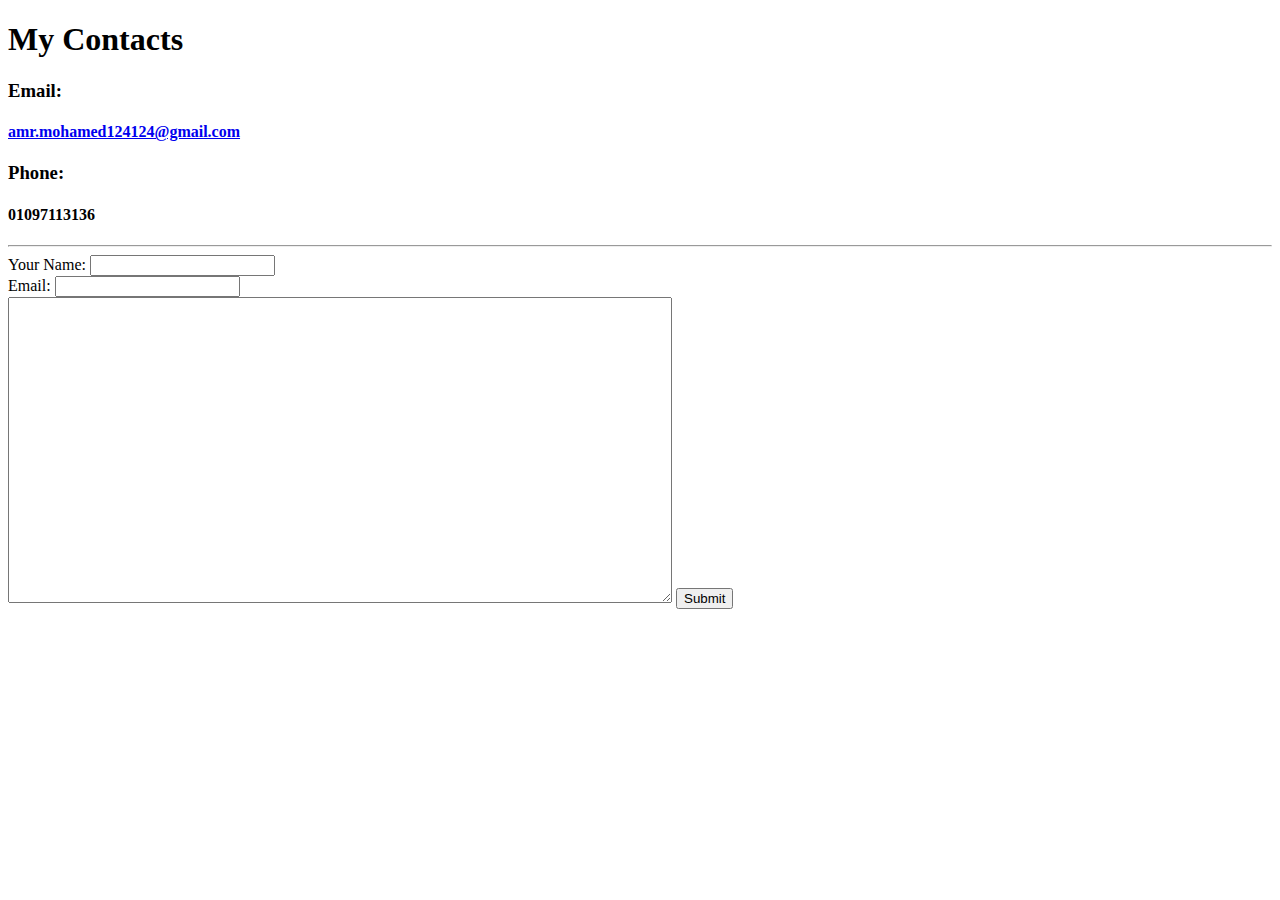
==== Contact_me.html @ 972517fc "Add initial CV website files" ====
<!DOCTYPE html>
<html lang="en">
<head>
    <meta charset="UTF-8">
    <meta http-equiv="X-UA-Compatible" content="IE=edge">
    <meta name="viewport" content="width=device-width, initial-scale=1.0">
    <title>My Contacts</title>
</head>
<body>
    <h1>My Contacts</h1>
    <h3>Email: 
        <h4> <a href="amr.mohamed124124@gmail.com"> amr.mohamed124124@gmail.com </a></h4>
    </h3>
    <h3>Phone: 
        <h4>01097113136</h4>
    </h3>
    <hr>
    <form action="mailto:amr.moahmed124124@gmail.ocm" method="post" enctype="text/plain">
        <label>Your Name:</label>
        <input type="text" name="" value=""><br>
        <label>Email:</label>
        <input type="email " name="" value=""><br>
        <textarea name="Name" cols="80" rows="20"></textarea>
        <input type="submit" name="" value="Submit">
    </form>
</body>
</html>
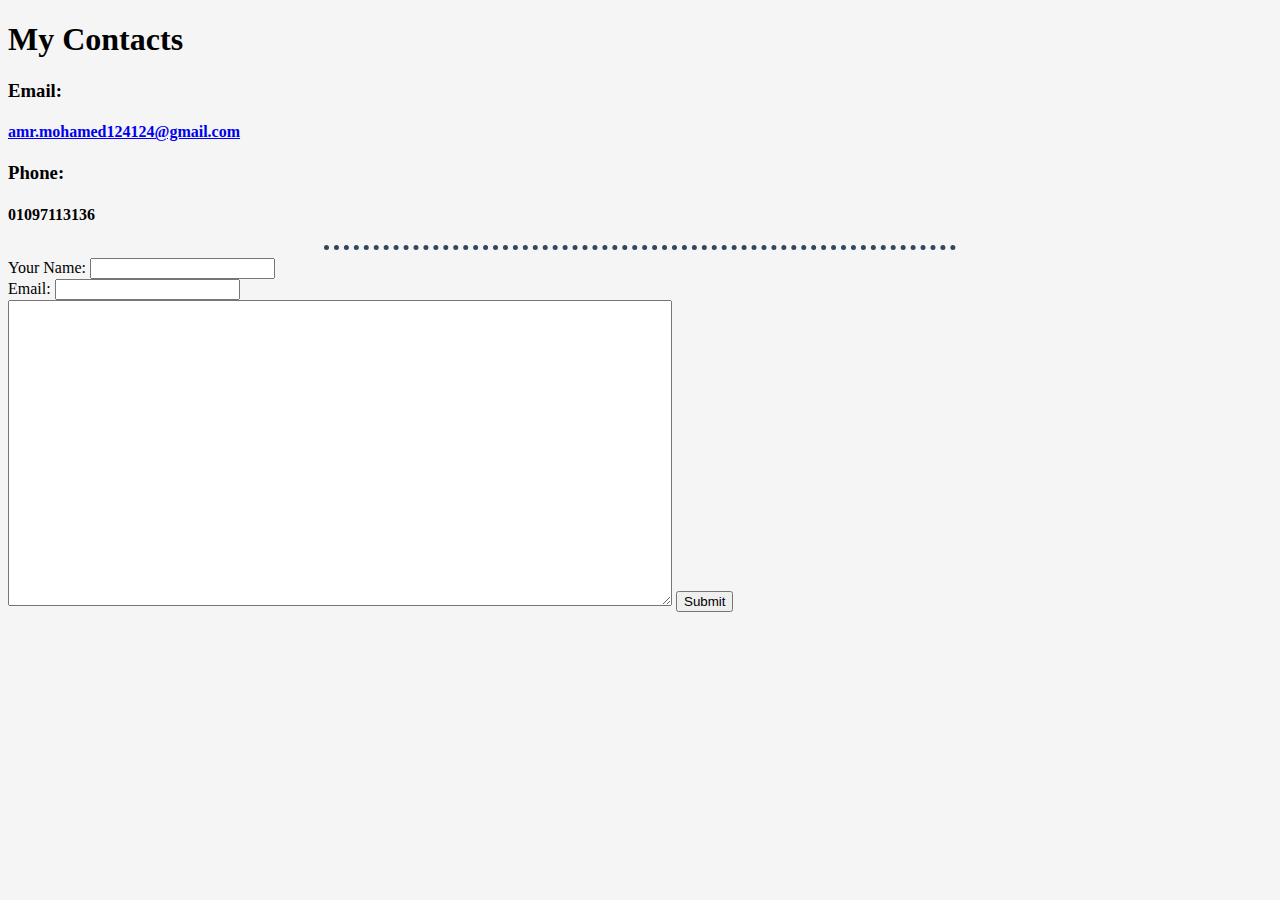
==== commit a0a51a9b: "style and link css file with all pages" ====
--- a/Contact_me.html
+++ b/Contact_me.html
@@ -5,6 +5,7 @@
     <meta http-equiv="X-UA-Compatible" content="IE=edge">
     <meta name="viewport" content="width=device-width, initial-scale=1.0">
     <title>My Contacts</title>
+    <link rel="stylesheet" href="css/styles.css">
 </head>
 <body>
     <h1>My Contacts</h1>
--- a/css/styles.css
+++ b/css/styles.css
@@ -0,0 +1,10 @@
+body {
+  background-color: #f5f5f5;
+}
+hr {
+  border-style: dotted none none none;
+  border-width: 5px;
+  border-color: #30475e;
+  height: 0px;
+  width: 50%;
+}
